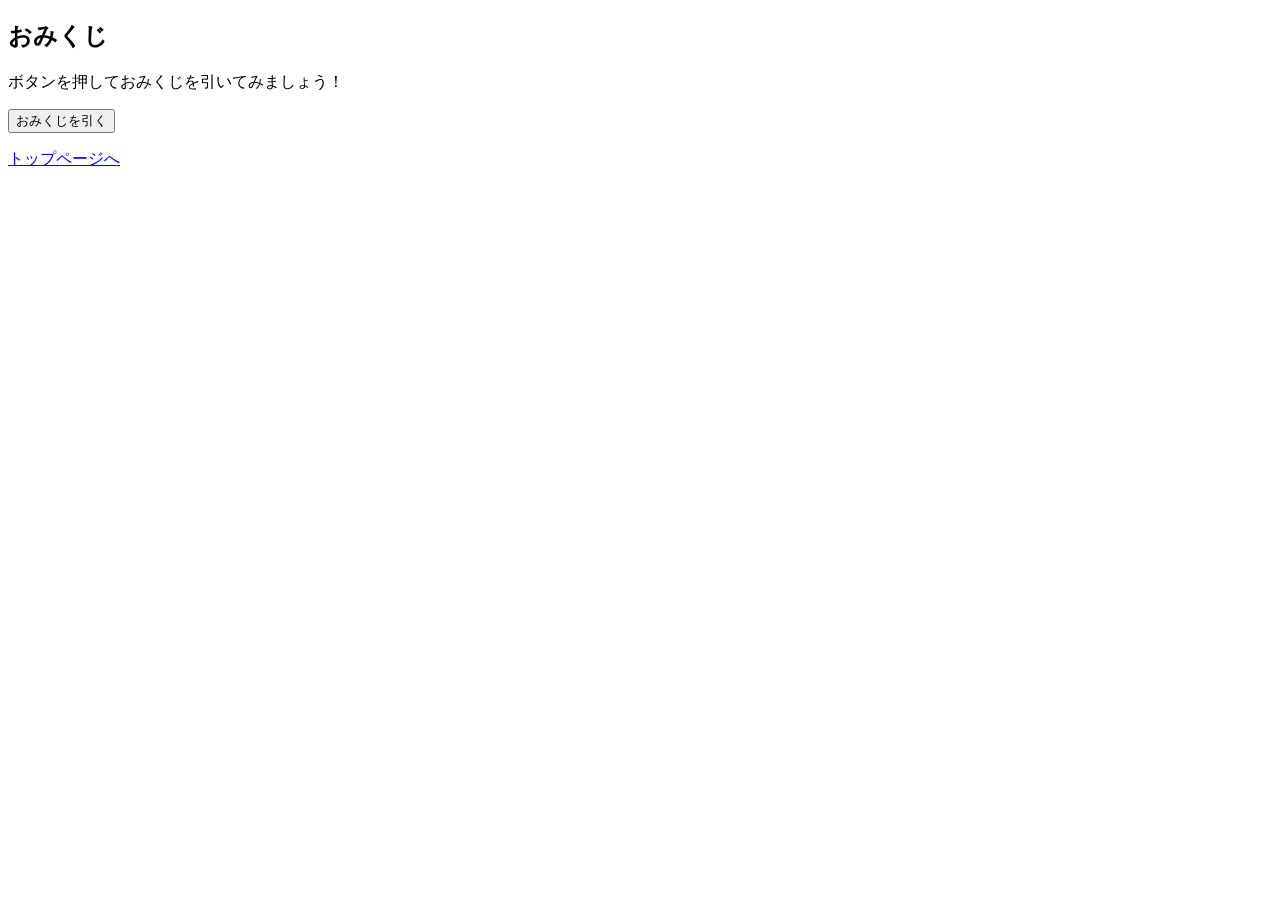
==== omikuji.html @ c48112c8 "Add files via upload" ====
<!DOCTYPE html>
<html lang="ja">
<head> 
<meta charset="UTF-8">
<meta name="viewport" content="width=device-width, initial-scale=1.0">
<title>おみくじ</title>
<link rel="stylesheet" href="css/style_new.css">
<script src="js/script.js" defer></script>
</head>
<body>
<div class="card">
<h2>おみくじ</h2>
<p>ボタンを押しておみくじを引いてみましょう！</p>
<button id="omikuji-button">おみくじを引く</button>
<p id="omikuji-result"></p>
<a href="../index_new.html" target="_blank">トップページへ</a>
</div>
</body>
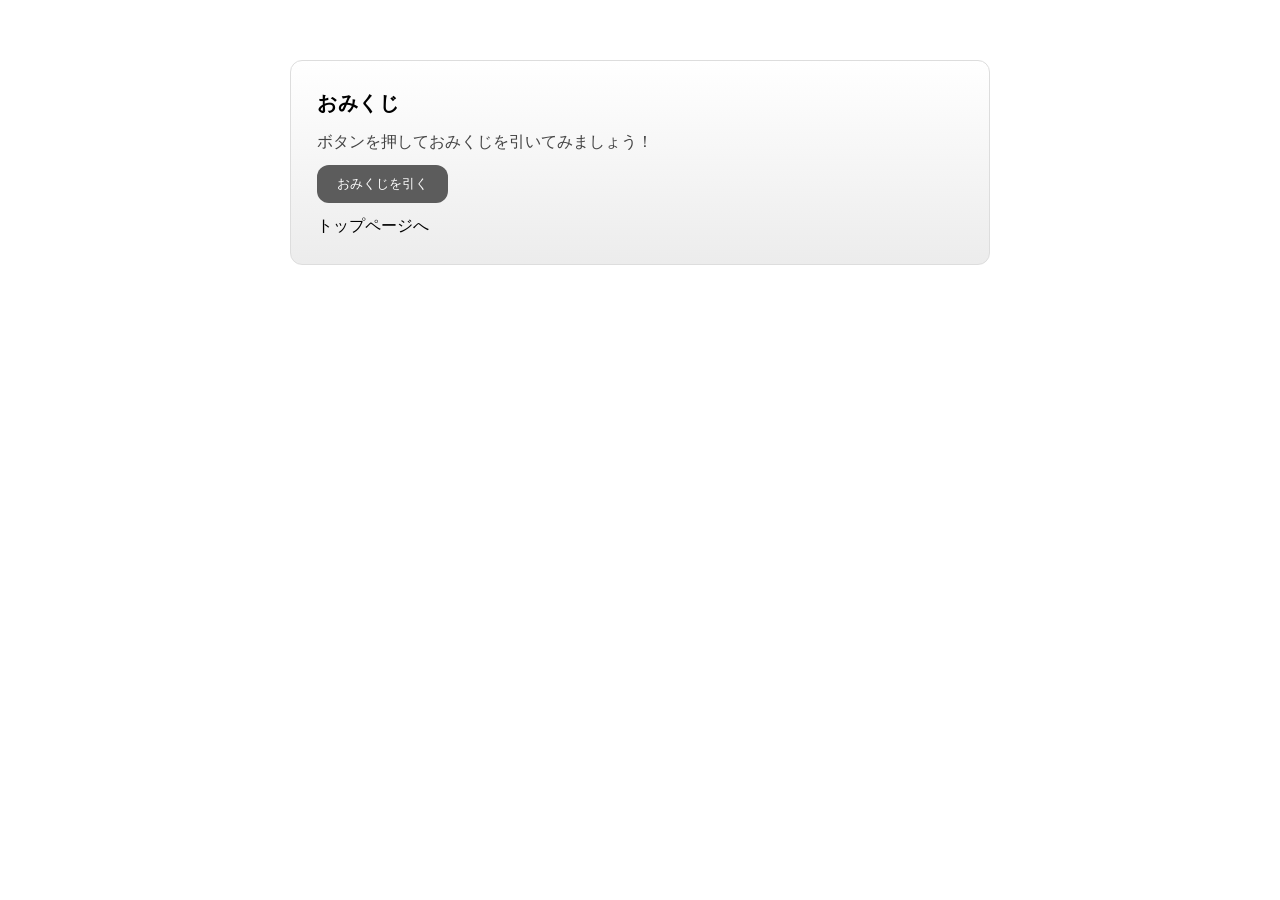
==== commit e6a1d97b: "Update stylesheet link in omikuji.html" ====
--- a/omikuji.html
+++ b/omikuji.html
@@ -4,7 +4,7 @@
 <meta charset="UTF-8">
 <meta name="viewport" content="width=device-width, initial-scale=1.0">
 <title>おみくじ</title>
-<link rel="stylesheet" href="css/style_new.css">
+<link rel="stylesheet" href="css/style.css">
 <script src="js/script.js" defer></script>
 </head>
 <body>
@@ -15,4 +15,4 @@
 <p id="omikuji-result"></p>
 <a href="../index_new.html" target="_blank">トップページへ</a>
 </div>
-</body>+</body>
--- a/css/style.css
+++ b/css/style.css
@@ -0,0 +1,100 @@
+/* 基礎 */
+body {
+    font-family: -apple-system, BlinkMacSystemFont, "Segoe UI", sans-serif;
+    margin: 60px auto;
+    padding: 0 20px;
+    max-width: 700px;
+    line-height: 1.6;
+}
+
+h1 {
+    font-size: 32px;
+    margin-bottom: 5px;
+}
+
+.subtitle {
+    color: #666;
+    margin-bottom: 40px;
+}
+
+h2 {
+    font-size: 20px;
+    margin-bottom: 10px;
+}
+
+p {
+    margin: 10px 0;
+}
+
+ul {
+    padding-left: 20px;
+}
+
+a {
+    color: black;
+    text-decoration: none;
+}
+
+a:hover {
+    text-decoration: underline;
+}
+
+hr {
+    margin: 50px 0;
+}
+
+footer {
+  color: #666;
+  font-size: 14px;
+}
+/* カード */
+
+.card {
+    border: 1px solid #ddd;
+    padding: 26px;
+    margin-bottom: 28px;
+    border-radius: 12px;
+    background: linear-gradient(180deg, #ffffff, #ececec);
+    transition: 0.3s transform ease, 0.3s box-shadow ease;
+}
+
+.card:hover {
+    transform: translateY(-2px);
+    box-shadow: 0 12px 30px rgba(0,0,0,0.06);
+}
+
+.card h2 {
+    margin-top: 0;
+    margin-bottom: 10px;
+    letter-spacing: 0.5px;
+}
+
+.card p {
+    color: #444
+}
+
+.card li {
+    margin: 8px 0;
+}
+
+/* おみくじ */
+
+#omikuji-button {
+    padding: 10px 20px;
+    background-color: #5c5c5c;
+    color: white;
+    border: none;
+    border-radius: 12px;
+    text-decoration: none;
+    transition: 0.3s ease;
+}
+
+#omikuji-button:hover {
+    background-color: #717171;
+}
+
+#omikuji-button:active {
+    transform: translateY(4px);
+    background-color: #6f7442;
+}
+
